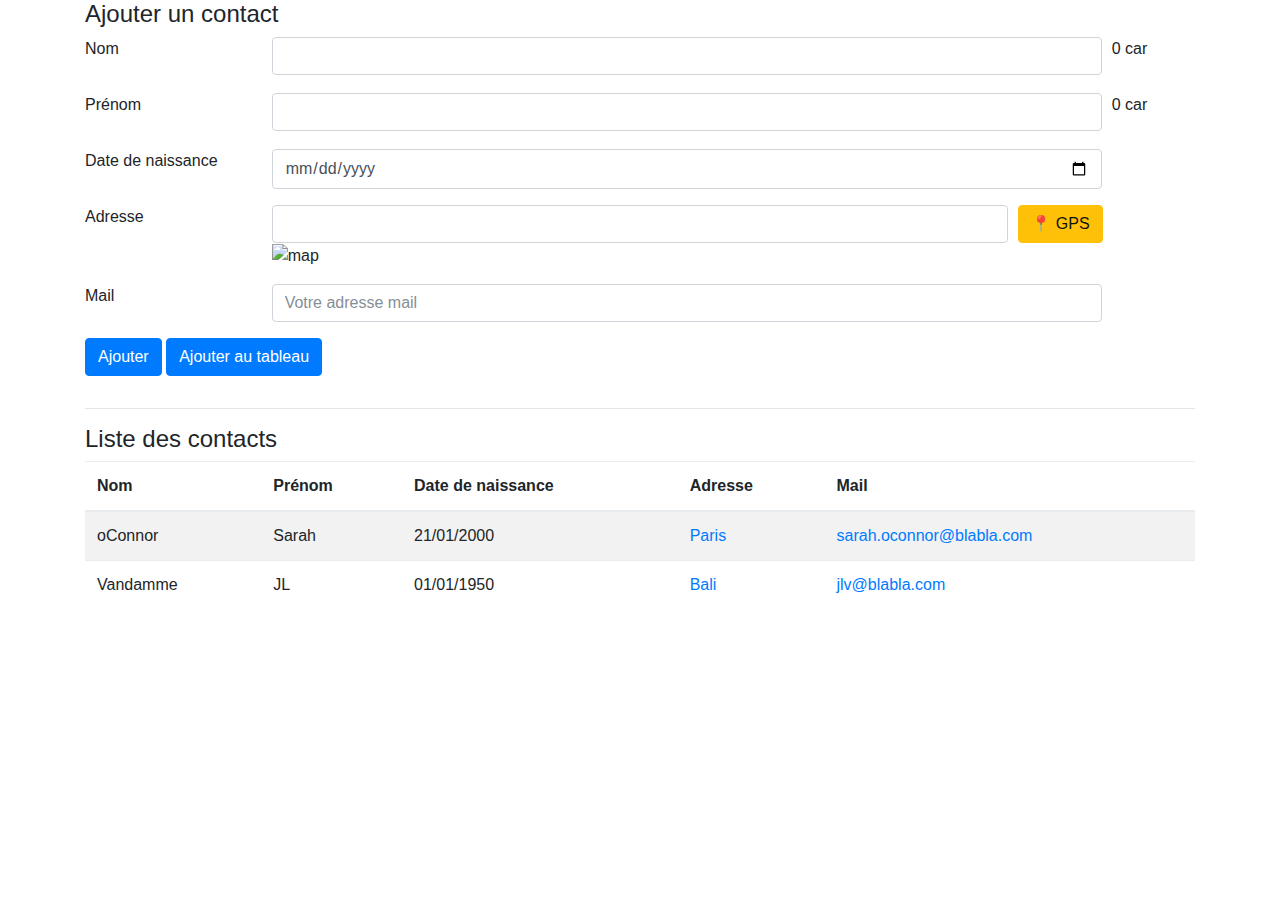
==== index.html @ 35131503 "Add files via upload" ====
<!doctype html>
<html>

<head>
    <meta charset="utf-8">
    <meta http-equiv="x-ua-compatible" content="ie=edge">
    <title>Contacts</title>
    <meta name="description" content="">
    <meta name="viewport" content="width=device-width, initial-scale=1">


    <link rel="stylesheet" href="css/bootstrap.min.css">
	<script src="js/gps.js"></script>
	<script src="js/compteur.js"></script>
    <script src="js/jquery-3.2.1.slim.min.js"></script>
    <script src="js/popper.min.js"></script>
    <script src="js/bootstrap.min.js"></script>
    <script src="js/Ajout.js"></script>
    <script src="js/validation.js"></script>

</head>

<body>
    <div class="container">
        <h4>Ajouter un contact</h4>
        <!-- Add your site or application content here -->

        <form>
            <div class="form-row">
                <div class="form-group col-2">
                    <label for="name">Nom</label>
                </div>
                <div class="form-group col">
                    <input type="text" class="form-control" placeholder="" id="name" onkeyup='compteur(this.value);'>
                </div>
                <div class="form-group col-1">
                   <p id="nombre_name">   0 car </p> 
                </div>
            </div>
            <div class="form-row">
                <div class="form-group col-2">
                    <label for="firstname">Prénom</label>
                </div>
                <div class="form-group col">
                    <input type="text" class="form-control" placeholder="" id="firstname" onkeyup='compteur1(this.value);'>
                </div>
                <div class="form-group col-1">
                 <p id="nombre_firstname">   0 car </p>
                </div>
            </div>
            <div class="form-row">
                <div class="form-group col-2">
                    <label for="birth">Date de naissance</label>
                </div>
                <div class="form-group col">
                    <input type="date" class="form-control" placeholder="" id="birth">
                </div>
                <div class="form-group col-1">
                </div>
            </div>
            <div class="form-row">
                <div class="form-group col-2">
                    <label for="adresse">Adresse</label>
                </div>
                <div class="form-group col">
                    <input type="text" class="form-control" placeholder="" id="adresse">
                    <div id="map">
                        <!--  image Google Map à mettre à jour -->                            
                        <img alt="map" width="300" src="https://maps.googleapis.com/maps/api/staticmap?markers=latitude,longitude&zoom=14&size=400x300&scale=2&key=AIzaSyAkmvI9DazzG9p77IShsz_Di7-5Qn7zkcg">
                    </div>
                </div>
                <div class="form-group col-1">
                    <button class="btn btn-warning" type="button" id="gps" onclick="getLocation()">📍 GPS</button>
                </div>
                <div class="col-1">
                </div>
            </div>
            <div class="form-row">
                <div class="form-group col-2">
                    <label for="mail">Mail</label>
                </div>
                <div class="form-group col">
                    <input type="email" class="form-control" placeholder="Votre adresse mail" id="mail">
                </div>
                <div class="form-group col-1">
                </div>
            </div>
            <div class="form-row">
                <div class="form-group col">
                    <button type="button" class="btn btn-primary" onclick="validation()">Ajouter</button>
                    <button type="button" class="btn btn-primary" onclick="ajout()">Ajouter au tableau</button>
                </div>
            </div>
        </form>

        

        <hr>
        <h4>Liste des contacts</h4>

        <table class="table table-striped table-hover">
            <thead>
                <tr>
                    <th>Nom</th>
                    <th>Prénom</th>
                    <th>Date de naissance</th>
                    <th>Adresse</th>
                    <th>Mail</th>
                </tr>
            </thead>
            <tbody>
                <tr>
                    <td>oConnor</td>
                    <td>Sarah</td>
                    <td>21/01/2000</td>
                    <td>
                        <a href="https://maps.google.com/?q=Paris">Paris</a>
                    </td>
                    <td>
                        <a href="mailto:sarah.oconnor@blabla.com">sarah.oconnor@blabla.com</a>
                    </td>
                </tr>
                <tr>
                    <td>Vandamme</td>
                    <td>JL</td>
                    <td>01/01/1950</td>
                    <td>
                        <a href="https://maps.google.com/?q=Bali">Bali</a>
                    </td>
                    <td>
                        <a href="mailto:jlv@blabla.com">jlv@blabla.com</a>
                    </td>
                </tr>
            </tbody>
        </table>




        <div class="modal" tabindex="-1" role="dialog" id="myModal">
            <div class="modal-dialog" role="document">
                <div class="modal-content">
                    <div class="modal-header">
                        <h5 class="modal-title">Modal title</h5>
                        <button type="button" class="close" data-dismiss="modal" aria-label="Close">
                            <span aria-hidden="true">&times;</span>
                        </button>
                    </div>
                    <div class="modal-body">
                        <p>Modal body text goes here.</p>
                    </div>
                    <div class="modal-footer">
                        <button type="button" class="btn btn-primary">Save changes</button>
                        <button type="button" class="btn btn-secondary" data-dismiss="modal">Close</button>
                    </div>
                </div>
            </div>
        </div>

    </div>
</body>

</html>
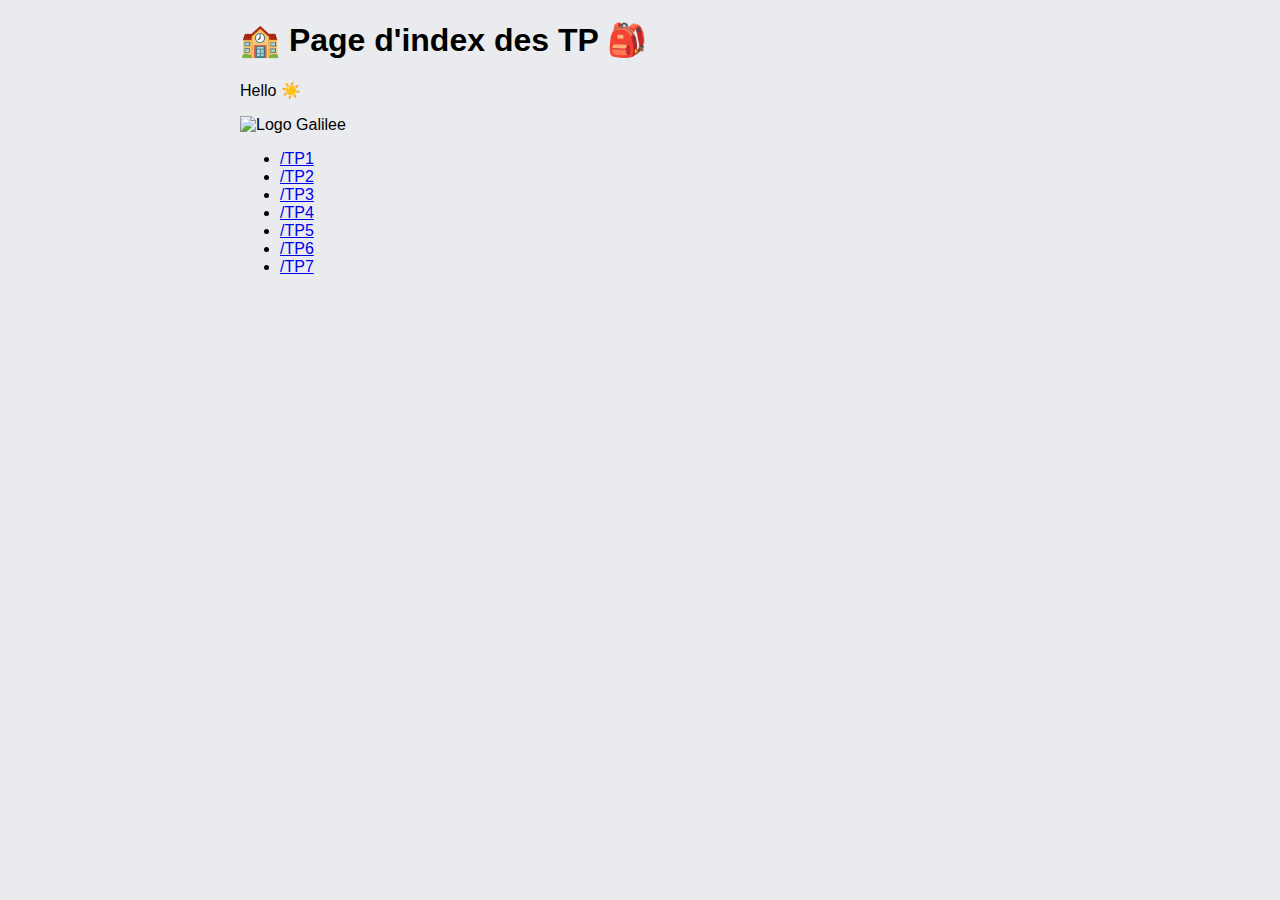
==== commit 41ecd64a: "Add files via upload" ====
--- a/index.html
+++ b/index.html
@@ -1,163 +1,57 @@
-<!doctype html>
-<html>
-
-<head>
-    <meta charset="utf-8">
-    <meta http-equiv="x-ua-compatible" content="ie=edge">
-    <title>Contacts</title>
-    <meta name="description" content="">
-    <meta name="viewport" content="width=device-width, initial-scale=1">
-
-
-    <link rel="stylesheet" href="css/bootstrap.min.css">
-	<script src="js/gps.js"></script>
-	<script src="js/compteur.js"></script>
-    <script src="js/jquery-3.2.1.slim.min.js"></script>
-    <script src="js/popper.min.js"></script>
-    <script src="js/bootstrap.min.js"></script>
-    <script src="js/Ajout.js"></script>
-    <script src="js/validation.js"></script>
-
-</head>
-
-<body>
-    <div class="container">
-        <h4>Ajouter un contact</h4>
-        <!-- Add your site or application content here -->
-
-        <form>
-            <div class="form-row">
-                <div class="form-group col-2">
-                    <label for="name">Nom</label>
-                </div>
-                <div class="form-group col">
-                    <input type="text" class="form-control" placeholder="" id="name" onkeyup='compteur(this.value);'>
-                </div>
-                <div class="form-group col-1">
-                   <p id="nombre_name">   0 car </p> 
-                </div>
-            </div>
-            <div class="form-row">
-                <div class="form-group col-2">
-                    <label for="firstname">Prénom</label>
-                </div>
-                <div class="form-group col">
-                    <input type="text" class="form-control" placeholder="" id="firstname" onkeyup='compteur1(this.value);'>
-                </div>
-                <div class="form-group col-1">
-                 <p id="nombre_firstname">   0 car </p>
-                </div>
-            </div>
-            <div class="form-row">
-                <div class="form-group col-2">
-                    <label for="birth">Date de naissance</label>
-                </div>
-                <div class="form-group col">
-                    <input type="date" class="form-control" placeholder="" id="birth">
-                </div>
-                <div class="form-group col-1">
-                </div>
-            </div>
-            <div class="form-row">
-                <div class="form-group col-2">
-                    <label for="adresse">Adresse</label>
-                </div>
-                <div class="form-group col">
-                    <input type="text" class="form-control" placeholder="" id="adresse">
-                    <div id="map">
-                        <!--  image Google Map à mettre à jour -->                            
-                        <img alt="map" width="300" src="https://maps.googleapis.com/maps/api/staticmap?markers=latitude,longitude&zoom=14&size=400x300&scale=2&key=AIzaSyAkmvI9DazzG9p77IShsz_Di7-5Qn7zkcg">
-                    </div>
-                </div>
-                <div class="form-group col-1">
-                    <button class="btn btn-warning" type="button" id="gps" onclick="getLocation()">📍 GPS</button>
-                </div>
-                <div class="col-1">
-                </div>
-            </div>
-            <div class="form-row">
-                <div class="form-group col-2">
-                    <label for="mail">Mail</label>
-                </div>
-                <div class="form-group col">
-                    <input type="email" class="form-control" placeholder="Votre adresse mail" id="mail">
-                </div>
-                <div class="form-group col-1">
-                </div>
-            </div>
-            <div class="form-row">
-                <div class="form-group col">
-                    <button type="button" class="btn btn-primary" onclick="validation()">Ajouter</button>
-                    <button type="button" class="btn btn-primary" onclick="ajout()">Ajouter au tableau</button>
-                </div>
-            </div>
-        </form>
-
-        
-
-        <hr>
-        <h4>Liste des contacts</h4>
-
-        <table class="table table-striped table-hover">
-            <thead>
-                <tr>
-                    <th>Nom</th>
-                    <th>Prénom</th>
-                    <th>Date de naissance</th>
-                    <th>Adresse</th>
-                    <th>Mail</th>
-                </tr>
-            </thead>
-            <tbody>
-                <tr>
-                    <td>oConnor</td>
-                    <td>Sarah</td>
-                    <td>21/01/2000</td>
-                    <td>
-                        <a href="https://maps.google.com/?q=Paris">Paris</a>
-                    </td>
-                    <td>
-                        <a href="mailto:sarah.oconnor@blabla.com">sarah.oconnor@blabla.com</a>
-                    </td>
-                </tr>
-                <tr>
-                    <td>Vandamme</td>
-                    <td>JL</td>
-                    <td>01/01/1950</td>
-                    <td>
-                        <a href="https://maps.google.com/?q=Bali">Bali</a>
-                    </td>
-                    <td>
-                        <a href="mailto:jlv@blabla.com">jlv@blabla.com</a>
-                    </td>
-                </tr>
-            </tbody>
-        </table>
-
-
-
-
-        <div class="modal" tabindex="-1" role="dialog" id="myModal">
-            <div class="modal-dialog" role="document">
-                <div class="modal-content">
-                    <div class="modal-header">
-                        <h5 class="modal-title">Modal title</h5>
-                        <button type="button" class="close" data-dismiss="modal" aria-label="Close">
-                            <span aria-hidden="true">&times;</span>
-                        </button>
-                    </div>
-                    <div class="modal-body">
-                        <p>Modal body text goes here.</p>
-                    </div>
-                    <div class="modal-footer">
-                        <button type="button" class="btn btn-primary">Save changes</button>
-                        <button type="button" class="btn btn-secondary" data-dismiss="modal">Close</button>
-                    </div>
-                </div>
-            </div>
-        </div>
-
-    </div>
-</body>
-
-</html>+<!doctype html>
+<html>
+    <head>
+        <meta charset="utf-8">
+        <meta http-equiv="x-ua-compatible" content="ie=edge">
+        <title>🏫 Index des TP</title>
+        <meta name="description" content="">
+        <meta name="viewport" content="width=device-width, initial-scale=1">
+
+        <link rel="apple-touch-icon" href="apple-touch-icon.png">
+        <!-- Place favicon.ico in the root directory -->
+
+        <style>
+          body{
+              background-color: #e9ebee;              
+              font-family: system, -apple-system, ".SFNSText-Regular", "San Francisco", "Roboto", "Segoe UI", "Helvetica Neue", "Lucida Grande", sans-serif;
+              font-size: 16px;
+              margin: 0 auto;
+              max-width: 800px;              
+          }
+        </style>
+        
+        <!-- Code à dé-commenter si besoin de fichier CSS ou JS -->
+        <!--<link rel="stylesheet" href="style.css">-->
+        <!--<script src="main.js"></script>-->
+    </head>
+    <body>        
+        <h1>🏫 Page d'index des TP 🎒</h1>
+        <!-- Add your site or application content here -->
+        <p>Hello ☀️️</p>
+        <img src="galilee.png" alt="Logo Galilee"/>
+      
+      <ul>
+        <li>
+          <a href="tp1/index.html">/TP1</a>
+        </li>
+        <li>
+          <a href="tp2/index.html">/TP2</a>
+        </li>
+        <li>
+          <a href="tp3/index.html">/TP3</a>
+        </li>
+        <li>
+          <a href="tp4/index.html">/TP4</a>
+        </li>
+        <li>
+          <a href="tp5/index.html">/TP5</a>
+        </li>
+        <li>
+          <a href="tp6/index.html">/TP6</a>
+        </li>
+        <li>
+          <a href="tp7/index.html">/TP7</a>
+        </li>
+      </ul>
+    </body>
+</html>
